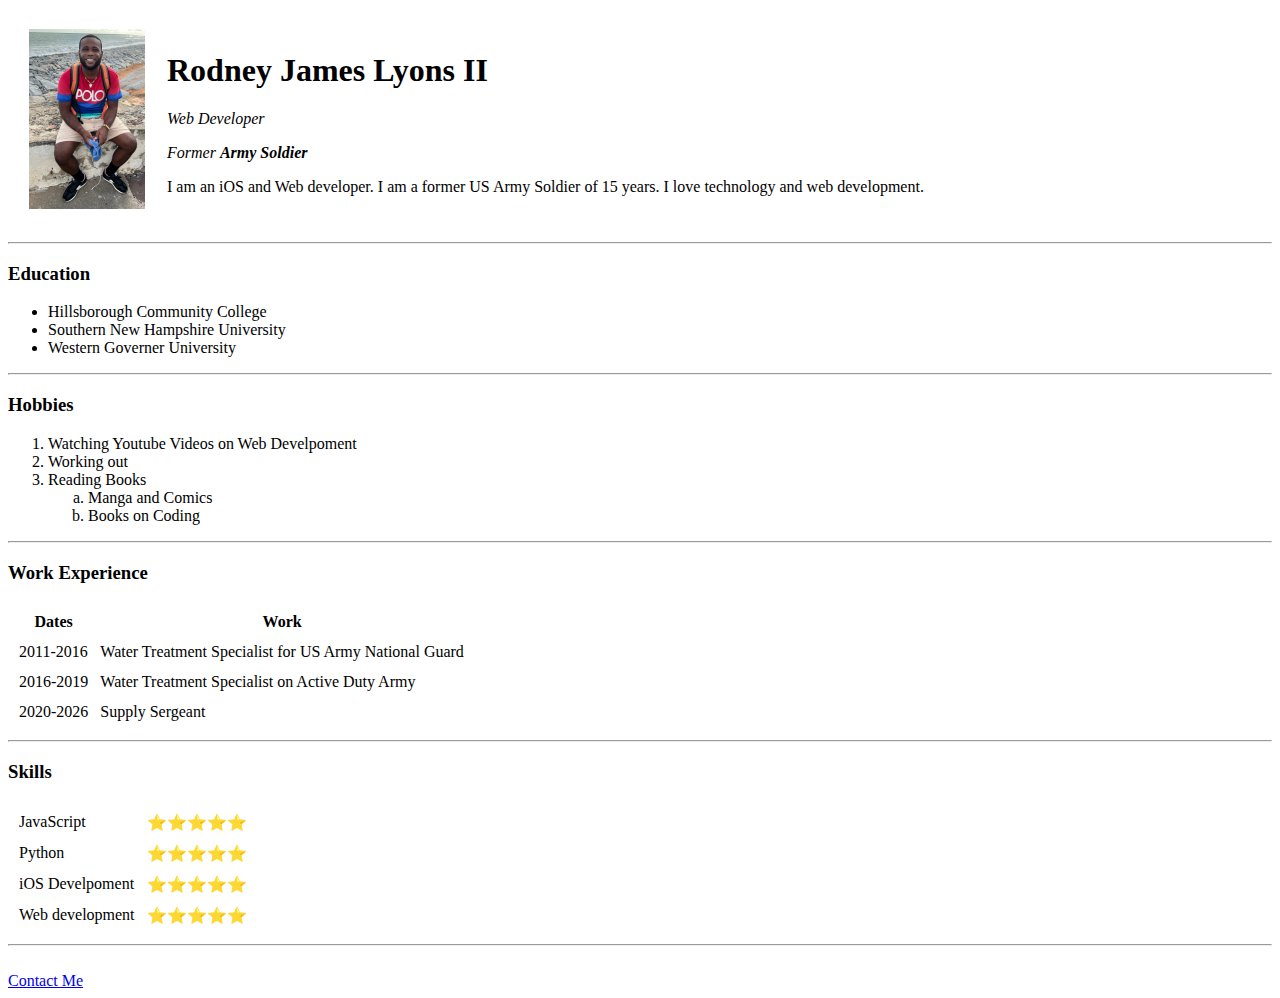
==== index.html @ 9fd801f2 "Added initial CV website files" ====
<!DOCTYPE html>
<head>
    <meta charset="UTF-8">
    <title>The Lyons Den</title>
</head>
<body>
  <table cellspacing="20">
    <tr>
      <td><img src="Profile_Picture.png" alt="Profile Picture"></td>
      <td><h1>Rodney James Lyons II</h1>
  <p><em>Web Developer</em></p>
  <p><em>Former <b>Army Soldier</b></em></p>
  <p>I am an iOS and Web developer. I am a former US Army Soldier of 15 years. I love technology and web development.</p></td>
    </tr>
  </table>
  <hr>
  <h3>Education</h3>
  <p><ul>
       <li>Hillsborough Community College</li>
       <li>Southern New Hampshire University</li>
       <li>Western Governer University</li>
    </ul>
   </p>
   <hr>
   <h3>Hobbies</h3>
   <ol>
      <li>Watching Youtube Videos on Web Develpoment</a></li>
      <li>Working out</li>
      <li>Reading Books</li>
        <ol type="a">
            <li>Manga and Comics</a></li>
            <li>Books on Coding</li>
        </ol>
   </ol>
   <hr>
   <h3> Work Experience</h3>
   <table cellspacing="10">
    <thead>
      <tr>
        <th>Dates</th>
        <th>Work</th>
      </tr>
    </thead>
    <tr>
      <td>2011-2016</td>
      <td>Water Treatment Specialist for US Army National Guard</td>
    </tr>
    <tr>
      <td>2016-2019</td>
      <td>Water Treatment Specialist on Active Duty Army</td>
    </tr>
    <tr>
      <td>2020-2026</td>
      <td>Supply Sergeant</td>
    </tr>
 </table>
 <hr>
<h3>Skills</h3>
<table cellspacing="10">
  <tr>
    <td>JavaScript</td>
    <td>⭐⭐⭐⭐⭐</td>
  </tr>
  <tr>
    <td>Python</td>
    <td>⭐⭐⭐⭐⭐</td>
  </tr>
  <tr>
    <td>iOS Develpoment</td>
    <td>⭐⭐⭐⭐⭐</td>
  </tr>
  <tr>
    <td>Web development</td>
    <td>⭐⭐⭐⭐⭐</td>
  </tr>
</table>
</body>
<hr>
<br>
<a href="contact.html">Contact Me</a>
</html>
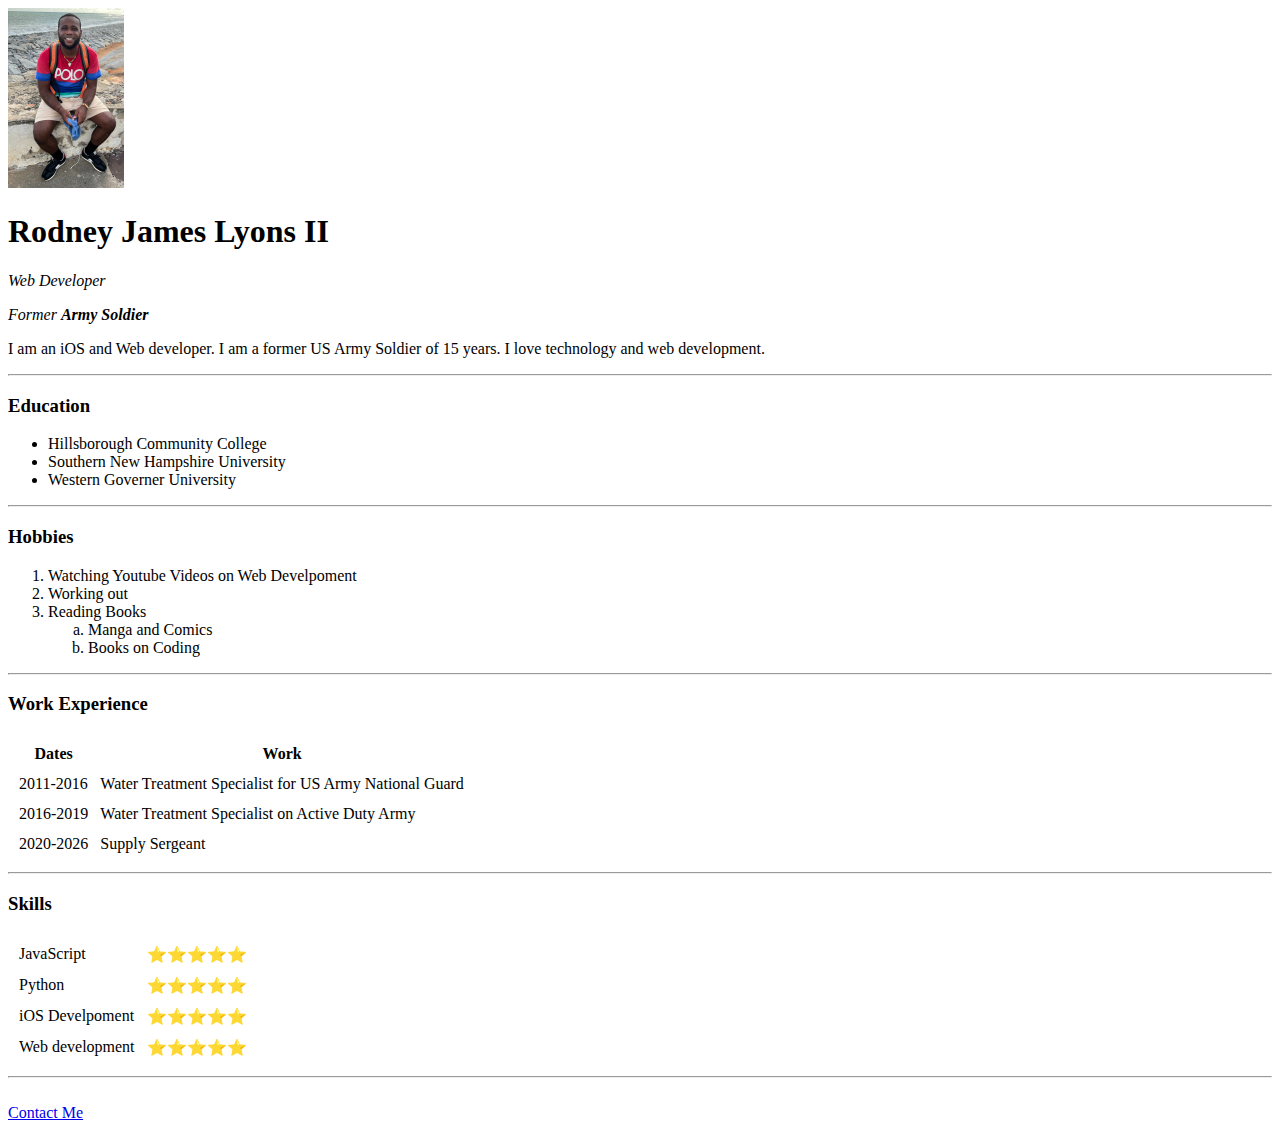
==== commit 1a60c2b2: "Update index.html" ====
--- a/index.html
+++ b/index.html
@@ -2,12 +2,11 @@
 <head>
     <meta charset="UTF-8">
     <title>The Lyons Den</title>
+    <link rel="stylesheet" href="css/styles.css">
 </head>
 <body>
-  <table cellspacing="20">
-    <tr>
-      <td><img src="Profile_Picture.png" alt="Profile Picture"></td>
-      <td><h1>Rodney James Lyons II</h1>
+  <img src="Profile_Picture.png" alt="Profile Picture">
+  <h1>Rodney James Lyons II</h1>
   <p><em>Web Developer</em></p>
   <p><em>Former <b>Army Soldier</b></em></p>
   <p>I am an iOS and Web developer. I am a former US Army Soldier of 15 years. I love technology and web development.</p></td>
@@ -15,15 +14,17 @@
   </table>
   <hr>
   <h3>Education</h3>
-  <p><ul>
-       <li>Hillsborough Community College</li>
-       <li>Southern New Hampshire University</li>
-       <li>Western Governer University</li>
+  <div class="container">
+    <ul class="myUL">
+      <li>Hillsborough Community College</li>
+      <li>Southern New Hampshire University</li>
+      <li>Western Governer University</li>
     </ul>
-   </p>
+  </div>
    <hr>
    <h3>Hobbies</h3>
-   <ol>
+  <div class="container">
+   <ol class="myOL">
       <li>Watching Youtube Videos on Web Develpoment</a></li>
       <li>Working out</li>
       <li>Reading Books</li>
@@ -32,9 +33,10 @@
             <li>Books on Coding</li>
         </ol>
    </ol>
+  </div>
    <hr>
    <h3> Work Experience</h3>
-   <table cellspacing="10">
+   <table cellspacing="10" class="center">
     <thead>
       <tr>
         <th>Dates</th>
@@ -56,7 +58,7 @@
  </table>
  <hr>
 <h3>Skills</h3>
-<table cellspacing="10">
+<table cellspacing="10" class="center">
   <tr>
     <td>JavaScript</td>
     <td>⭐⭐⭐⭐⭐</td>
